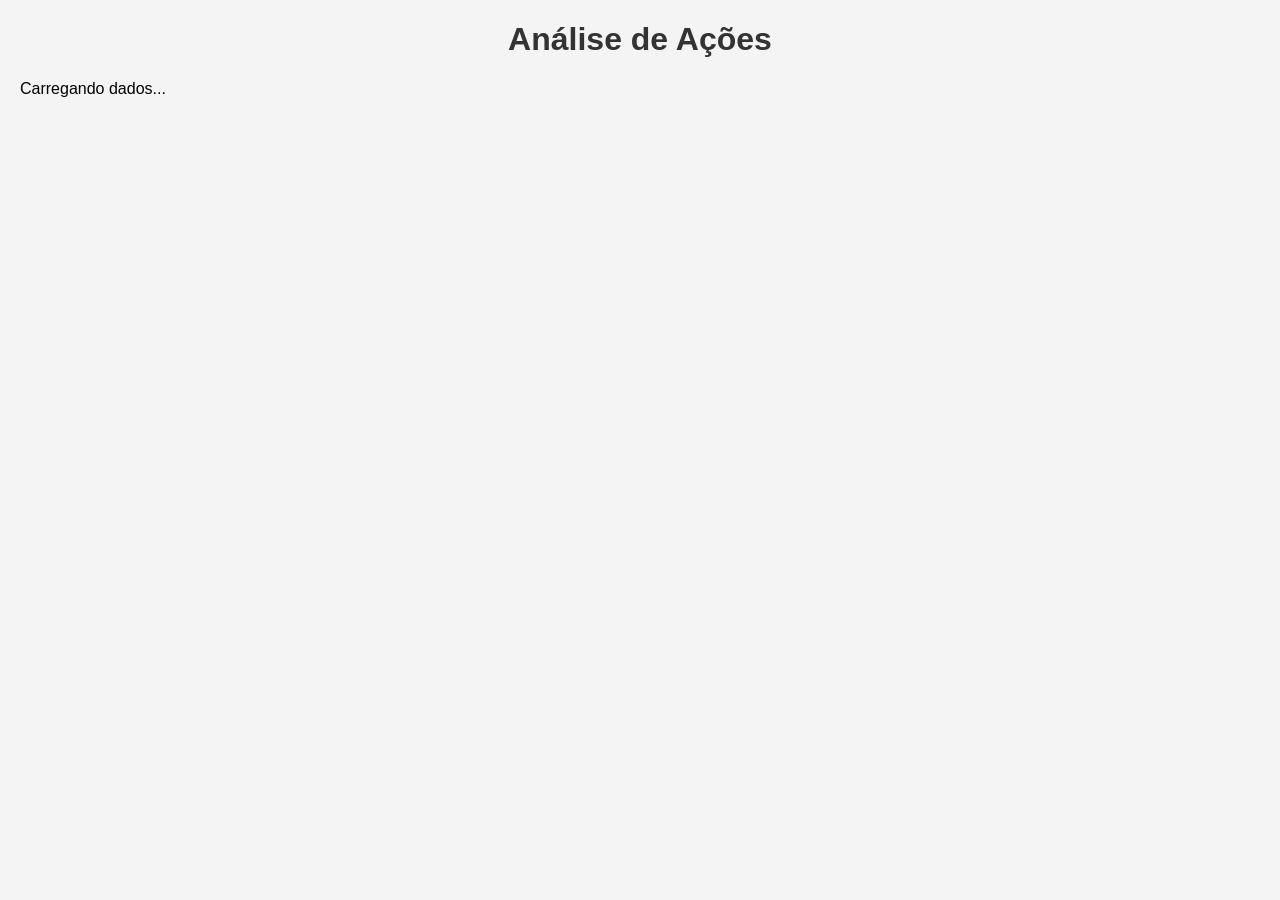
==== public/index.html @ eb4c829b "Initial setup for automated analysis and deployment" ====
<!DOCTYPE html>
<html lang="pt-BR">
<head>
    <meta charset="UTF-8">
    <meta name="viewport" content="width=device-width, initial-scale=1.0">
    <title>Análise de Ações</title>
    <link rel="stylesheet" href="style.css">
</head>
<body>
    <h1>Análise de Ações</h1>
    <div id="stocks-container">
        <p>Carregando dados...</p>
    </div>
    <script src="script.js"></script>
</body>
</html>
---- public/style.css ----
body {
    font-family: sans-serif;
    margin: 20px;
    background-color: #f4f4f4;
}

h1 {
    text-align: center;
    color: #333;
}

table {
    width: 100%;
    border-collapse: collapse;
    margin-top: 20px;
    box-shadow: 0 2px 5px rgba(0,0,0,0.1);
}

th, td {
    padding: 12px;
    border: 1px solid #ddd;
    text-align: left;
}

thead {
    background-color: #007bff;
    color: white;
}

tr:nth-child(even) {
    background-color: #f9f9f9;
}

tr:hover {
    background-color: #f1f1f1;
}
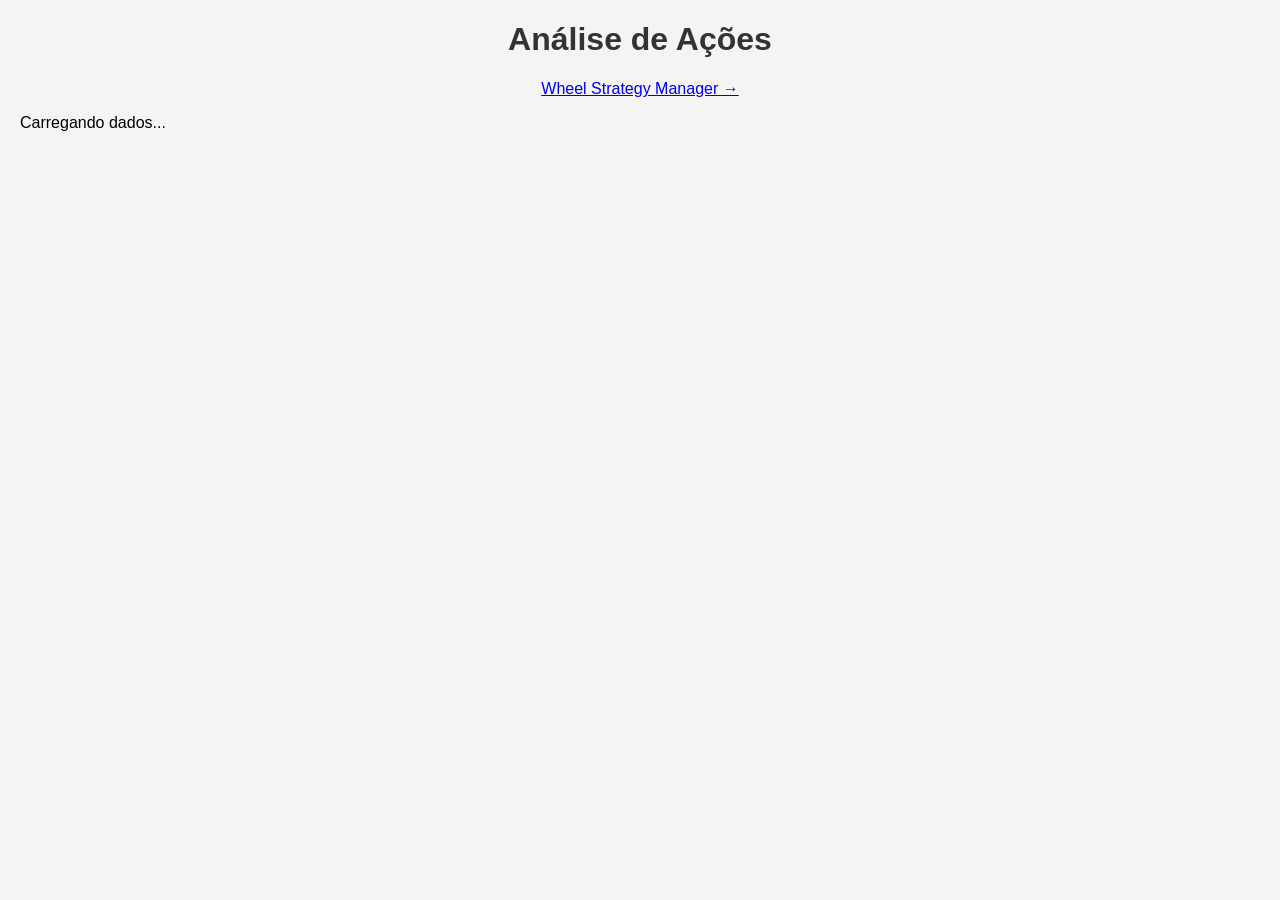
==== commit edd80b21: "Add Wheel Strategy Manager web app Client-side app (localStorage-backed, no build step) for tracking" ====
--- a/public/index.html
+++ b/public/index.html
@@ -8,9 +8,11 @@
 </head>
 <body>
     <h1>Análise de Ações</h1>
+    <p style="text-align:center;"><a href="wheel/index.html">Wheel Strategy Manager &rarr;</a></p>
     <div id="stocks-container">
         <p>Carregando dados...</p>
     </div>
+    <script src="stock_data.js"></script>
     <script src="script.js"></script>
 </body>
 </html>
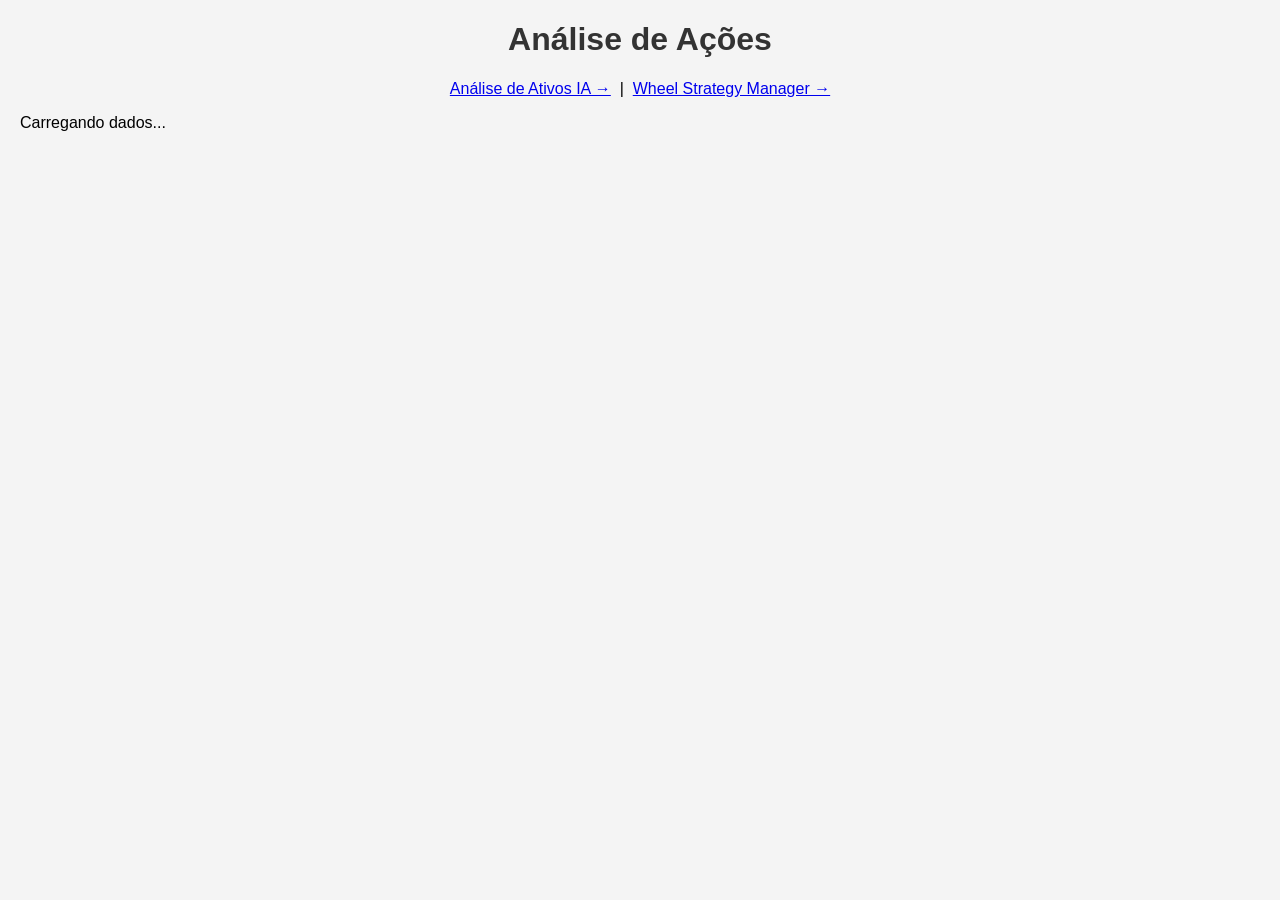
==== commit 1b29af42: "Add AI-powered asset analyzer page Adds public/analyzer: a page where users type an asset code (BR s" ====
--- a/public/index.html
+++ b/public/index.html
@@ -8,7 +8,11 @@
 </head>
 <body>
     <h1>Análise de Ações</h1>
-    <p style="text-align:center;"><a href="wheel/index.html">Wheel Strategy Manager &rarr;</a></p>
+    <p style="text-align:center;">
+        <a href="analyzer/index.html">Análise de Ativos IA &rarr;</a>
+        &nbsp;|&nbsp;
+        <a href="wheel/index.html">Wheel Strategy Manager &rarr;</a>
+    </p>
     <div id="stocks-container">
         <p>Carregando dados...</p>
     </div>
